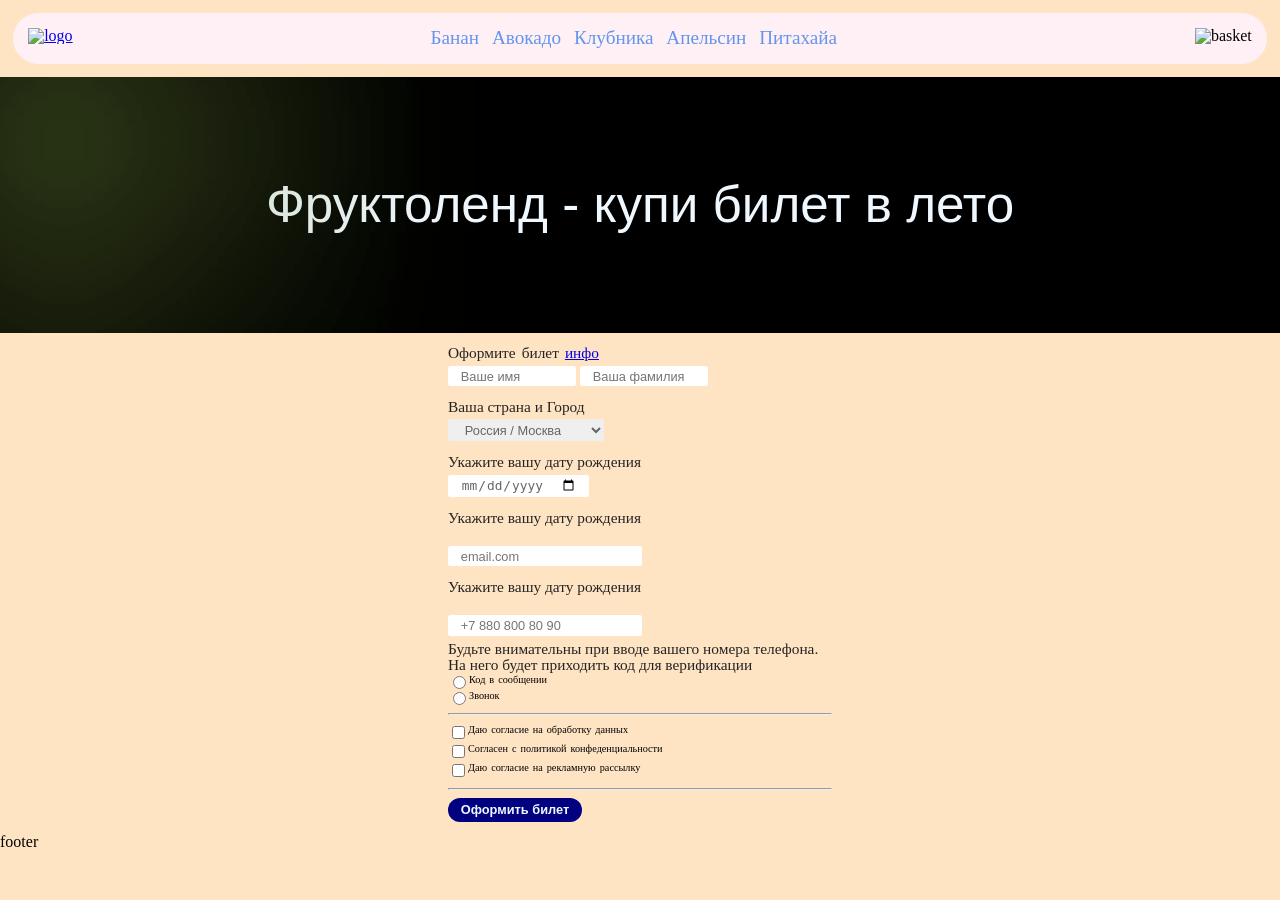
==== index.html @ 90bea80b "Add files via upload" ====
<!DOCTYPE html>
<html lang="ru" dir="ltr"> <!-- lefttablerow - выравнимает текст слева изначально -->
  <head>
    <meta charset="utf-8">                            <!-- кодирования, работающая по стандарту Unicode -->
    <meta name="viewport" content="width=device-width, initial-scale=1.0">
    <meta property="og:type" content="article">       <!-- тип добавляемого материала, например, «article» – статья, «movie» — кино и так далее; -->
    <meta property="og:url" content="{ссылка}">       <!-- ссылка на саму веб-страницу, которая добавляется в социальную сеть -->
    <meta property="og:title" content="название">     <!-- название материала; -->
    <meta property="og:description" content="текст">  <!-- описание материала, заполнять не обязательно; -->
    <meta property="og:image" content="{картинка}">   <!-- ссылка на картинку, которая должна сопровождать материал; -->
    <title>...</title> <!-- Write here your project name -->
      <link rel="icon" href="./images/favicon.png"> <!-- отображаетмя в шапке - важно не забывать -->
      <link href="./stylesheets/style.css" rel="stylesheet" type="text/css"/>
      <script src="./javascripts/java-script.js" charset="utf-8"></script>
  </head>
  <body>
    <section class="menubar">
      <!--  -->
      <a href="./index.html"><img src="" alt="logo"></a>
      <div class="list_container">
        <div class="menu">
          <p>menu</p><p>↓</p>
        </div>
        <ul class="li-list">
          <li><a href="./banana.html">Банан</a></li>
          <li><a href="./avocado.html">Авокадо</a></li>
          <li><a href="./strawberry.html">Клубника</a></li>
          <li><a href="./orange.html">Апельсин</a></li>
          <li><a href="./pitahaya.html">Питахайа</a></li>
        </ul>
      </div>
      <div><img src="" alt="basket"></div>
    </section>

    <div class="banner">
      <div class="color-block">
        <div class="circle cl0"></div>
        <div class="circle cl1"></div>
        <div class="circle cl2"></div>
        <div class="circle cl3"></div>
      </div>
      <h1>Фруктоленд - купи билет в лето </h1>
    </div>

    <form action="index.html" method="post">
      <p> Оформите билет <a href="#">инфо</a> </p>
      <div class="form-split">
        <input type="text" placeholder="Ваше имя">
        <input type="text" placeholder="Ваша фамилия">
      </div>
      <h3>Ваша страна и Город </h3>
      <select name="" id="">
        <option value="">Россия / Москва </option>
        <option value="">Россия / Тула </option>
        <option value="">Россия / Киров </option>
        <option value="">Россия / Серпухов </option>
      </select> <br>
      <h3>Укажите вашу дату рождения</h3>
      <input type="date"> <br>
      <h3>Укажите вашу дату рождения</h3><br>
      <input type="email" placeholder="email.com">
      <h3>Укажите вашу дату рождения</h3><br>
      <input type="number" placeholder="+7 880 800 80 90"><br>
      <span>Будьте внимательны при вводе вашего номера телефона.
        На него будет приходить код для верификации</span>
       <div class="flexim"><input type="radio" name="phone"><p class="texic"> Код в сообщении</p></div> 
       <div class="flexim"><input type="radio" name="phone"><p class="texic"> Звонок</p></div> 
       <hr>
       <div  class="flexim"><input type="checkbox"><p class="texic">Даю согласие на обработку данных</p></div>
       <div  class="flexim"><input type="checkbox"><p class="texic">Согласен с политикой конфеденциальности</p></div>
       <div  class="flexim"><input type="checkbox"><p class="texic">Даю согласие на рекламную рассылку</p></div>
       <hr>
       <button type="submit" class="buttonsmain"><a href="404.html">Оформить билет</a></button>
    </form>
    <!-- <div class="popup_finish">
      <p>Вы успешно оформили свой билет. 
        Вы его можете скачать у себя на почте</p>
    </div> -->

    <footer>
      footer
    </footer>
  </body>
</html>
---- stylesheets/style.css ----
@import "reset.css";/* сбрoc настроек браузера */
@import "fonts.css"; /* шрифт второй  */
@import "content.css"; /* контент / содержимое  */
@import "adaptive.css";/* адаптивность */
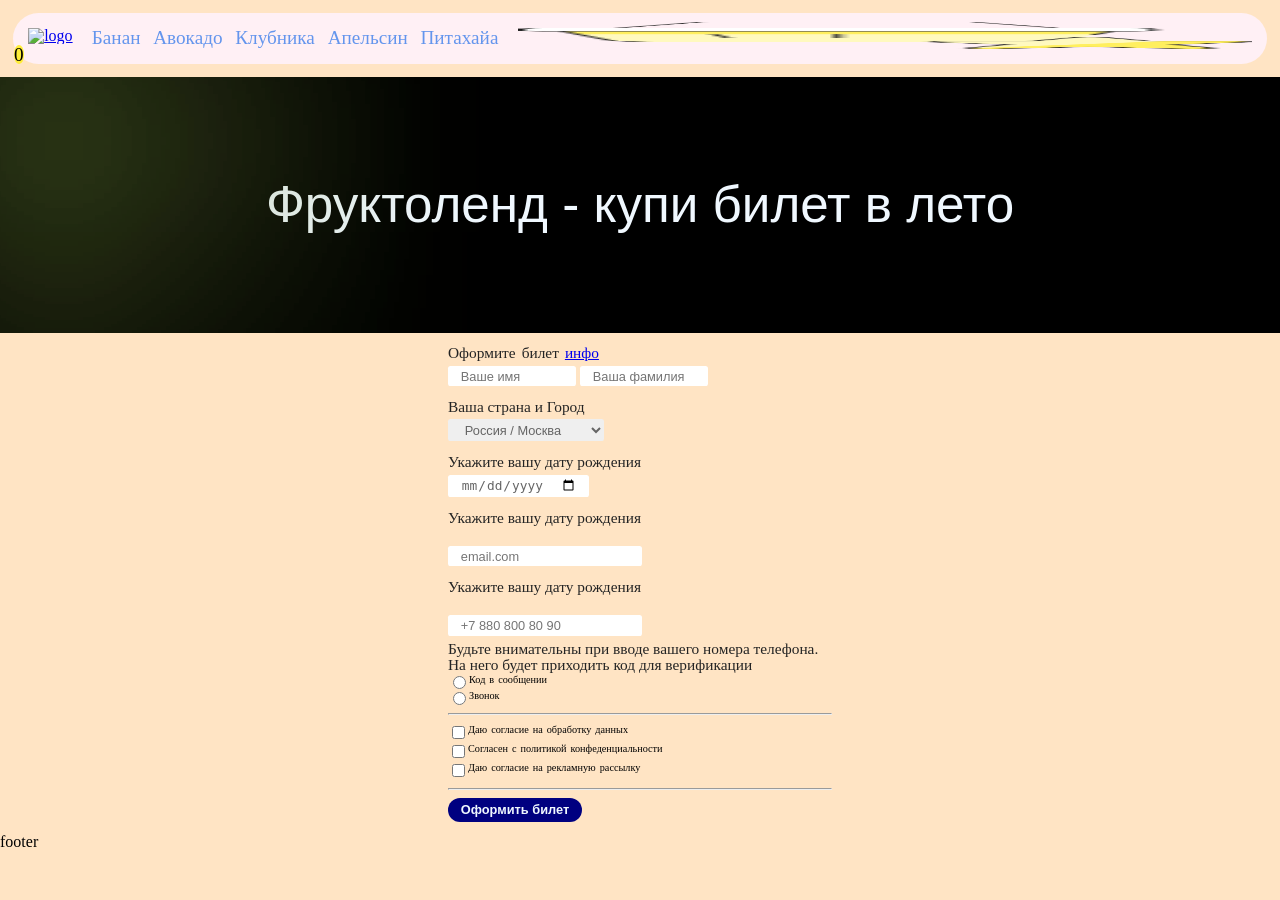
==== commit 14a68aa8: "Update index.html" ====
--- a/index.html
+++ b/index.html
@@ -29,7 +29,7 @@
           <li><a href="./pitahaya.html">Питахайа</a></li>
         </ul>
       </div>
-      <div><img src="" alt="basket"></div>
+      <img class="basket" src="./images/basket.png" alt="basket"><span id="cart-count">0</span></div>
     </section>
 
     <div class="banner">
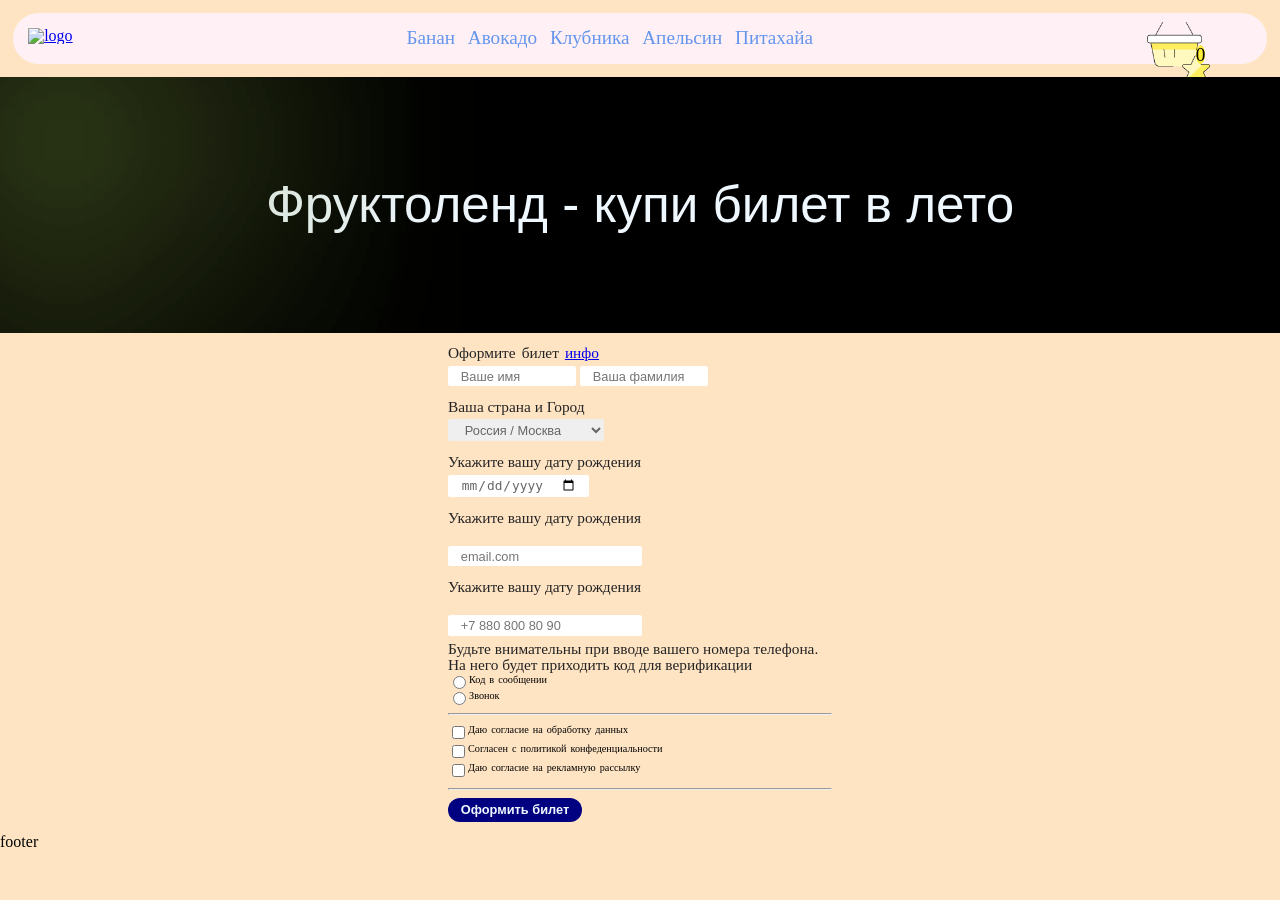
==== commit ecd3297d: "Update index.html" ====
--- a/index.html
+++ b/index.html
@@ -12,6 +12,7 @@
       <link rel="icon" href="./images/favicon.png"> <!-- отображаетмя в шапке - важно не забывать -->
       <link href="./stylesheets/style.css" rel="stylesheet" type="text/css"/>
       <script src="./javascripts/java-script.js" charset="utf-8"></script>
+      <script src="./javascripts/strawberry.js" charset="UTF-8" defer ></script>
   </head>
   <body>
     <section class="menubar">
@@ -29,6 +30,7 @@
           <li><a href="./pitahaya.html">Питахайа</a></li>
         </ul>
       </div>
+    <div class="cart" id="cart-button">
       <img class="basket" src="./images/basket.png" alt="basket"><span id="cart-count">0</span></div>
     </section>
 
